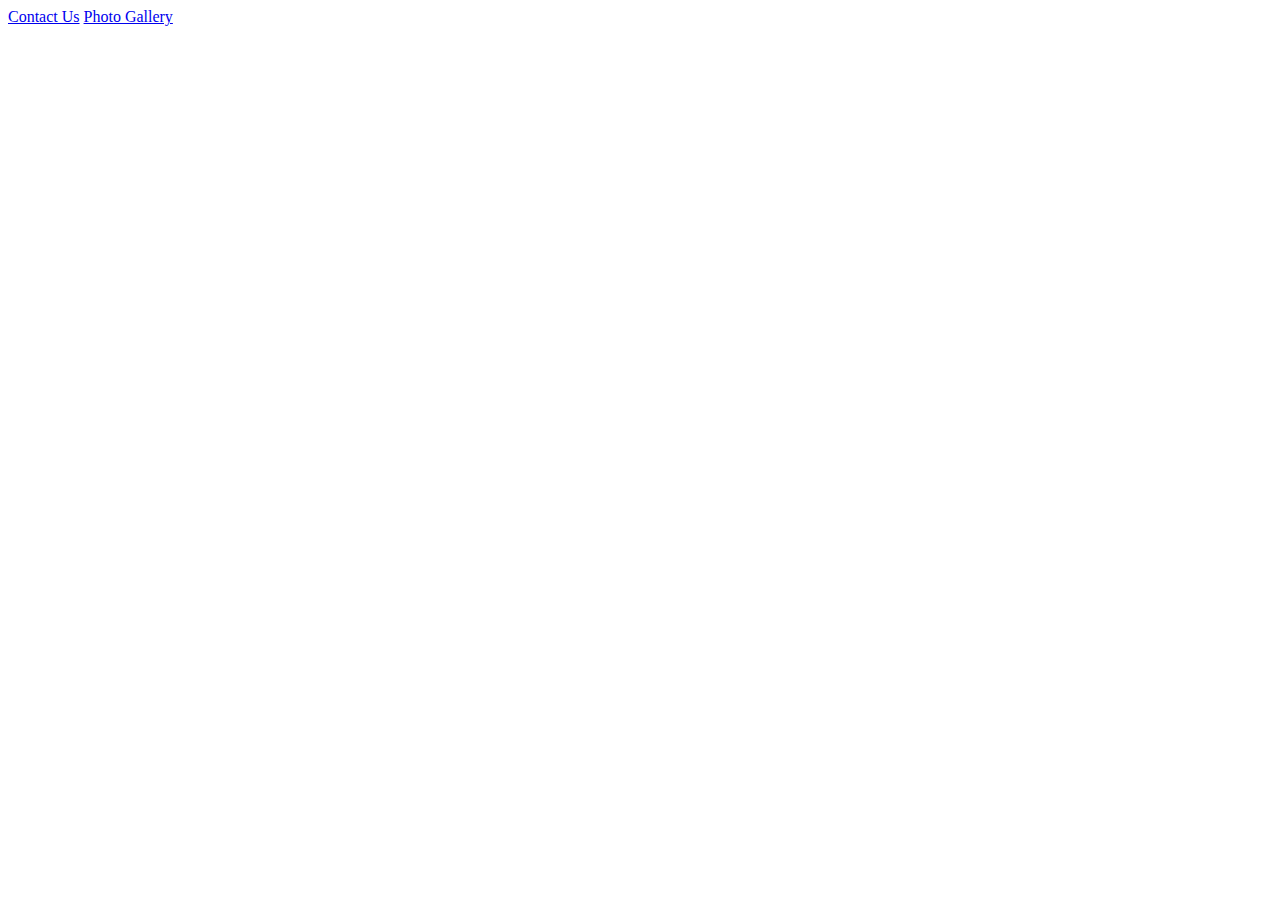
==== index.html @ 504cb94d "Built three main pages and added links to each one" ====
<!DOCTYPE html>
<html lang="en">
  <head>
    <meta charset="UTF-8" />
    <meta http-equiv="X-UA-Compatible" content="IE=edge" />
    <meta name="viewport" content="width=device-width, initial-scale=1.0" />
    <link rel="stylesheet" href="/src/styles.css" />
    <title>Croissant</title>
  </head>
  <body>
    <a href="/contact.html" class="">Contact Us</a>
    <a href="/photo.html" class="">Photo Gallery</a>
  </body>
</html>
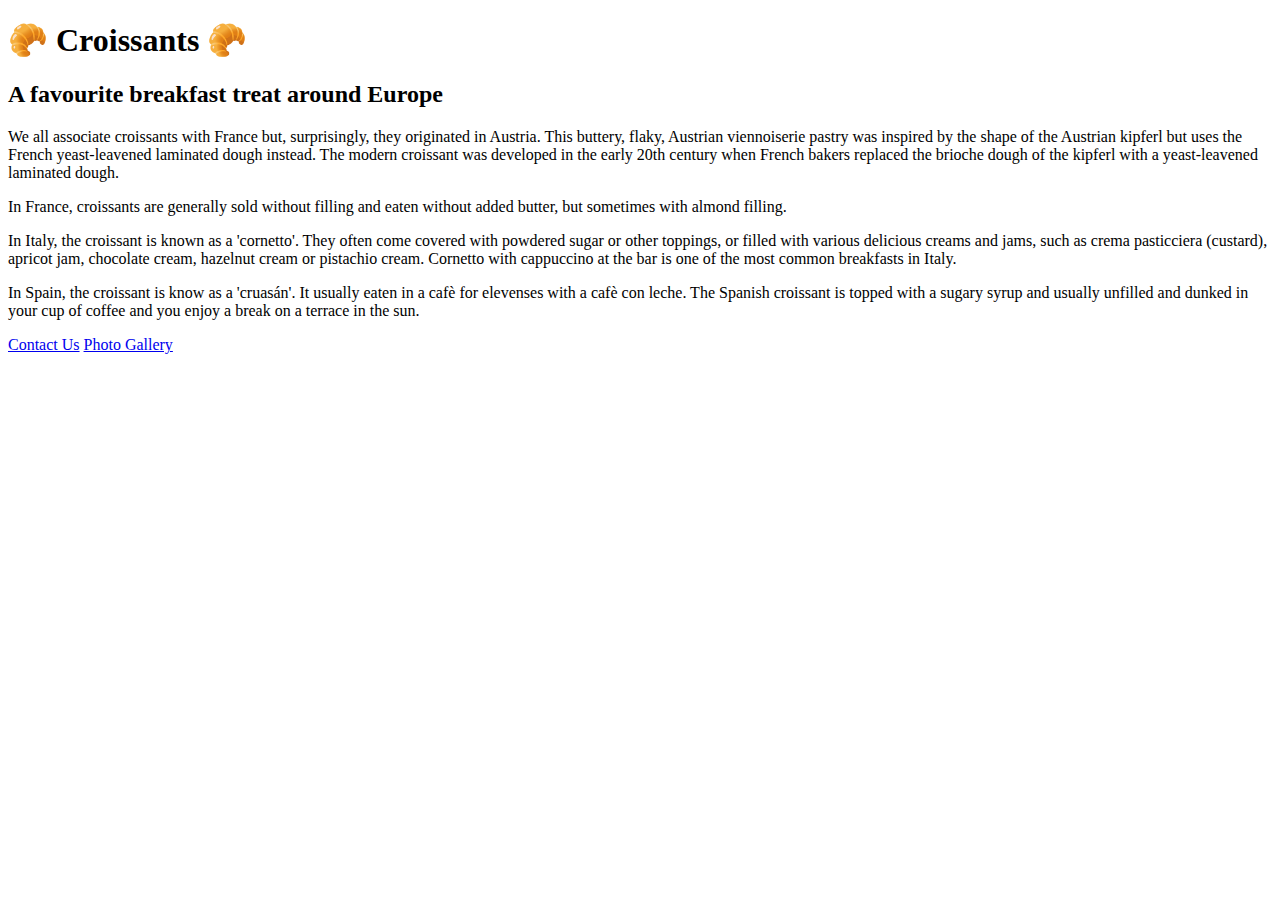
==== commit 6b340f08: "Added content and photos" ====
--- a/index.html
+++ b/index.html
@@ -4,10 +4,43 @@
     <meta charset="UTF-8" />
     <meta http-equiv="X-UA-Compatible" content="IE=edge" />
     <meta name="viewport" content="width=device-width, initial-scale=1.0" />
+    <link
+      href="https://cdn.jsdelivr.net/npm/bootstrap@5.3.0-alpha1/dist/css/bootstrap.min.css"
+      rel="stylesheet"
+      integrity="sha384-GLhlTQ8iRABdZLl6O3oVMWSktQOp6b7In1Zl3/Jr59b6EGGoI1aFkw7cmDA6j6gD"
+      crossorigin="anonymous"
+    />
     <link rel="stylesheet" href="/src/styles.css" />
     <title>Croissant</title>
   </head>
   <body>
+    <h1>🥐 Croissants 🥐</h1>
+    <h2>A favourite breakfast treat around Europe</h2>
+    <p>
+      We all associate croissants with France but, surprisingly, they originated
+      in Austria. This buttery, flaky, Austrian viennoiserie pastry was inspired
+      by the shape of the Austrian kipferl but uses the French yeast-leavened
+      laminated dough instead. The modern croissant was developed in the early
+      20th century when French bakers replaced the brioche dough of the kipferl
+      with a yeast-leavened laminated dough.
+    </p>
+    <p>
+      In France, croissants are generally sold without filling and eaten without
+      added butter, but sometimes with almond filling.
+    </p>
+    <p>
+      In Italy, the croissant is known as a 'cornetto'. They often come covered
+      with powdered sugar or other toppings, or filled with various delicious
+      creams and jams, such as crema pasticciera (custard), apricot jam,
+      chocolate cream, hazelnut cream or pistachio cream. Cornetto with
+      cappuccino at the bar is one of the most common breakfasts in Italy.
+    </p>
+    <p>
+      In Spain, the croissant is know as a 'cruasán'. It usually eaten in a cafè
+      for elevenses with a cafè con leche. The Spanish croissant is topped with
+      a sugary syrup and usually unfilled and dunked in your cup of coffee and
+      you enjoy a break on a terrace in the sun.
+    </p>
     <a href="/contact.html" class="">Contact Us</a>
     <a href="/photo.html" class="">Photo Gallery</a>
   </body>
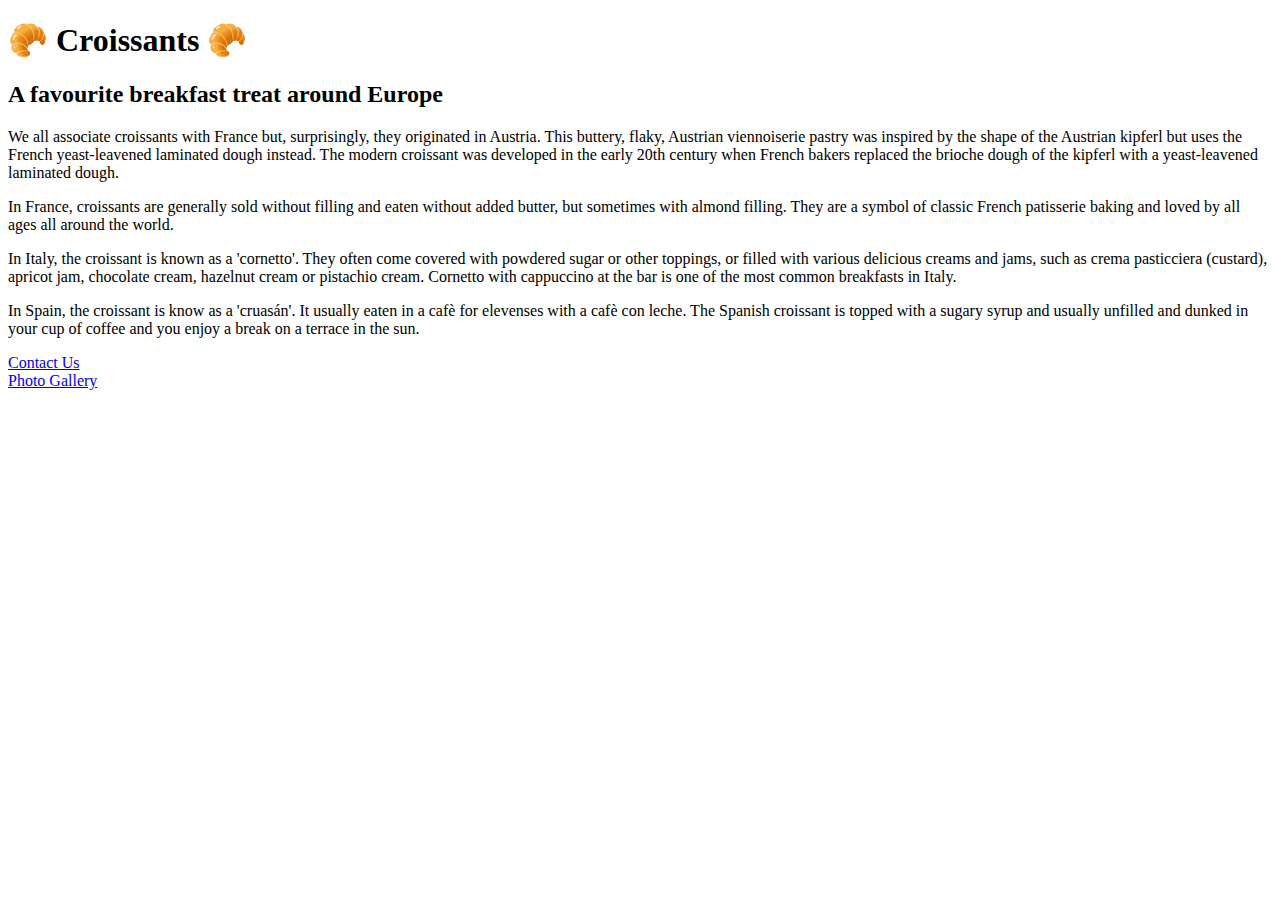
==== commit 3c341da9: "Added bootstrap styling" ====
--- a/index.html
+++ b/index.html
@@ -14,9 +14,9 @@
     <title>Croissant</title>
   </head>
   <body>
-    <h1>🥐 Croissants 🥐</h1>
-    <h2>A favourite breakfast treat around Europe</h2>
-    <p>
+    <h1 class="text-center mt-5">🥐 Croissants 🥐</h1>
+    <h2 class="text-center">A favourite breakfast treat around Europe</h2>
+    <p class="border border-3 rounded m-4 p-3">
       We all associate croissants with France but, surprisingly, they originated
       in Austria. This buttery, flaky, Austrian viennoiserie pastry was inspired
       by the shape of the Austrian kipferl but uses the French yeast-leavened
@@ -24,24 +24,44 @@
       20th century when French bakers replaced the brioche dough of the kipferl
       with a yeast-leavened laminated dough.
     </p>
-    <p>
-      In France, croissants are generally sold without filling and eaten without
-      added butter, but sometimes with almond filling.
-    </p>
-    <p>
-      In Italy, the croissant is known as a 'cornetto'. They often come covered
-      with powdered sugar or other toppings, or filled with various delicious
-      creams and jams, such as crema pasticciera (custard), apricot jam,
-      chocolate cream, hazelnut cream or pistachio cream. Cornetto with
-      cappuccino at the bar is one of the most common breakfasts in Italy.
-    </p>
-    <p>
-      In Spain, the croissant is know as a 'cruasán'. It usually eaten in a cafè
-      for elevenses with a cafè con leche. The Spanish croissant is topped with
-      a sugary syrup and usually unfilled and dunked in your cup of coffee and
-      you enjoy a break on a terrace in the sun.
-    </p>
-    <a href="/contact.html" class="">Contact Us</a>
-    <a href="/photo.html" class="">Photo Gallery</a>
+    <div class="container">
+      <div class="row">
+        <div class="col-sm-4">
+          <p>
+            In France, croissants are generally sold without filling and eaten
+            without added butter, but sometimes with almond filling. They are a
+            symbol of classic French patisserie baking and loved by all ages all
+            around the world.
+          </p>
+        </div>
+        <div class="col-sm-4">
+          <p>
+            In Italy, the croissant is known as a 'cornetto'. They often come
+            covered with powdered sugar or other toppings, or filled with
+            various delicious creams and jams, such as crema pasticciera
+            (custard), apricot jam, chocolate cream, hazelnut cream or pistachio
+            cream. Cornetto with cappuccino at the bar is one of the most common
+            breakfasts in Italy.
+          </p>
+        </div>
+        <div class="col-sm-4">
+          <p>
+            In Spain, the croissant is know as a 'cruasán'. It usually eaten in
+            a cafè for elevenses with a cafè con leche. The Spanish croissant is
+            topped with a sugary syrup and usually unfilled and dunked in your
+            cup of coffee and you enjoy a break on a terrace in the sun.
+          </p>
+        </div>
+      </div>
+
+      <div class="row">
+        <div class="col-sm-6 mt-5 text-center">
+          <a href="/contact.html" class="">Contact Us</a>
+        </div>
+        <div class="col-sm-6 mt-5 text-center">
+          <a href="/photo.html" class="">Photo Gallery</a>
+        </div>
+      </div>
+    </div>
   </body>
 </html>
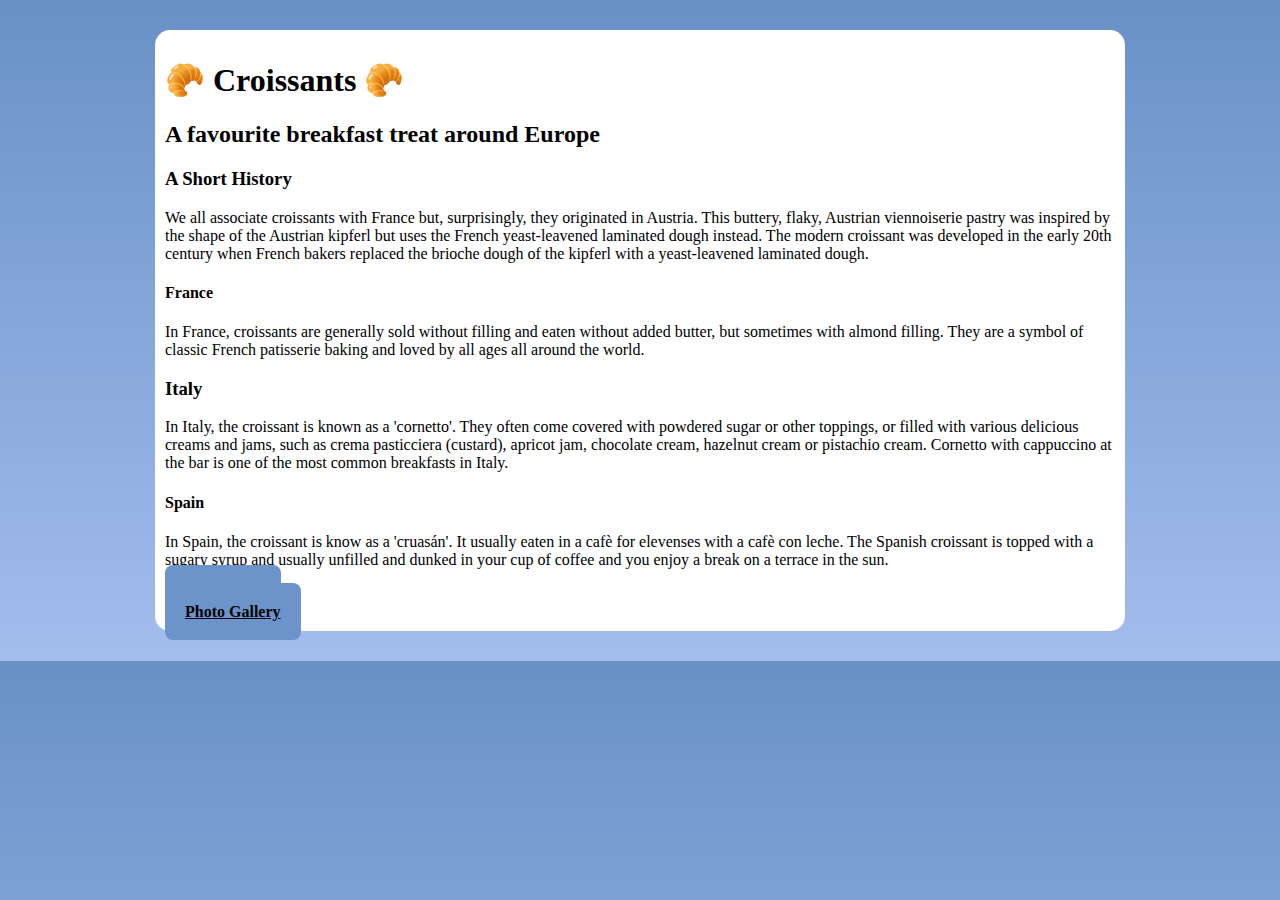
==== commit 5b06a990: "Added more styling details" ====
--- a/index.html
+++ b/index.html
@@ -14,52 +14,68 @@
     <title>Croissant</title>
   </head>
   <body>
-    <h1 class="text-center mt-5">🥐 Croissants 🥐</h1>
-    <h2 class="text-center">A favourite breakfast treat around Europe</h2>
-    <p class="border border-3 rounded m-4 p-3">
-      We all associate croissants with France but, surprisingly, they originated
-      in Austria. This buttery, flaky, Austrian viennoiserie pastry was inspired
-      by the shape of the Austrian kipferl but uses the French yeast-leavened
-      laminated dough instead. The modern croissant was developed in the early
-      20th century when French bakers replaced the brioche dough of the kipferl
-      with a yeast-leavened laminated dough.
-    </p>
-    <div class="container">
-      <div class="row">
-        <div class="col-sm-4">
-          <p>
-            In France, croissants are generally sold without filling and eaten
-            without added butter, but sometimes with almond filling. They are a
-            symbol of classic French patisserie baking and loved by all ages all
-            around the world.
-          </p>
+    <div class="main-container">
+      <h1 class="text-center m-4">🥐 Croissants 🥐</h1>
+      <h2 class="text-center m-2">A favourite breakfast treat around Europe</h2>
+
+      <div class="border border-3 rounded m-4 p-3">
+        <h3>A Short History</h3>
+        <p>
+          We all associate croissants with France but, surprisingly, they
+          originated in Austria. This buttery, flaky, Austrian viennoiserie
+          pastry was inspired by the shape of the Austrian kipferl but uses the
+          French yeast-leavened laminated dough instead. The modern croissant
+          was developed in the early 20th century when French bakers replaced
+          the brioche dough of the kipferl with a yeast-leavened laminated
+          dough.
+        </p>
+      </div>
+      <div class="container">
+        <div class="row">
+          <div class="col-sm-4">
+            <div class="border border-3 rounded m-2 p-3">
+              <h4 class="text-center">France</h4>
+              <p>
+                In France, croissants are generally sold without filling and
+                eaten without added butter, but sometimes with almond filling.
+                They are a symbol of classic French patisserie baking and loved
+                by all ages all around the world.
+              </p>
+            </div>
+          </div>
+          <div class="col-sm-4">
+            <div class="border border-3 rounded m-2 p-3">
+              <h3 class="text-center">Italy</h3>
+              <p>
+                In Italy, the croissant is known as a 'cornetto'. They often
+                come covered with powdered sugar or other toppings, or filled
+                with various delicious creams and jams, such as crema
+                pasticciera (custard), apricot jam, chocolate cream, hazelnut
+                cream or pistachio cream. Cornetto with cappuccino at the bar is
+                one of the most common breakfasts in Italy.
+              </p>
+            </div>
+          </div>
+          <div class="col-sm-4">
+            <div class="border border-3 rounded m-2 p-3">
+              <h4 class="text-center">Spain</h4>
+              <p>
+                In Spain, the croissant is know as a 'cruasán'. It usually eaten
+                in a cafè for elevenses with a cafè con leche. The Spanish
+                croissant is topped with a sugary syrup and usually unfilled and
+                dunked in your cup of coffee and you enjoy a break on a terrace
+                in the sun.
+              </p>
+            </div>
+          </div>
         </div>
-        <div class="col-sm-4">
-          <p>
-            In Italy, the croissant is known as a 'cornetto'. They often come
-            covered with powdered sugar or other toppings, or filled with
-            various delicious creams and jams, such as crema pasticciera
-            (custard), apricot jam, chocolate cream, hazelnut cream or pistachio
-            cream. Cornetto with cappuccino at the bar is one of the most common
-            breakfasts in Italy.
-          </p>
-        </div>
-        <div class="col-sm-4">
-          <p>
-            In Spain, the croissant is know as a 'cruasán'. It usually eaten in
-            a cafè for elevenses with a cafè con leche. The Spanish croissant is
-            topped with a sugary syrup and usually unfilled and dunked in your
-            cup of coffee and you enjoy a break on a terrace in the sun.
-          </p>
-        </div>
-      </div>
-
-      <div class="row">
-        <div class="col-sm-6 mt-5 text-center">
-          <a href="/contact.html" class="">Contact Us</a>
-        </div>
-        <div class="col-sm-6 mt-5 text-center">
-          <a href="/photo.html" class="">Photo Gallery</a>
+        <div class="row mt-4 mb-5">
+          <div class="col-sm-6 text-center mb-4">
+            <a href="/contact.html" class="btn btn-bd-primary">Contact Us</a>
+          </div>
+          <div class="col-sm-6 text-center">
+            <a href="/photo.html" class="btn btn-bd-primary">Photo Gallery</a>
+          </div>
         </div>
       </div>
     </div>
--- a/src/styles.css
+++ b/src/styles.css
@@ -0,0 +1,47 @@
+.main-container {
+  background: white;
+  border-radius: 15px;
+  margin: 30px auto;
+  max-width: 950px;
+  padding: 10px;
+}
+
+body {
+  background: linear-gradient(to top, #a3bded 0%, #6991c7 100%);
+}
+
+:root {
+  --primary-color: #6d94ca;
+}
+.btn-bd-primary {
+  font-weight: 600;
+  color: var(--bs-white);
+  background: var(--primary-color);
+  border-color: var(--primary-color);
+  border-radius: 0.5rem;
+  padding: 20px;
+}
+.btn-bd-primary:hover {
+  font-weight: 600;
+  color: var(--primary-color);
+  background: white;
+  border-color: var(--primary-color);
+  border-radius: 0.5rem;
+  padding: 20px;
+}
+
+.info-link {
+  text-decoration: none;
+  color: var(--primary-color);
+  font-size: 30px;
+}
+
+@media (max-width: 500px) {
+  .info-link {
+    font-size: 20px;
+  }
+}
+
+.contact-us {
+  font-size: 25px;
+}
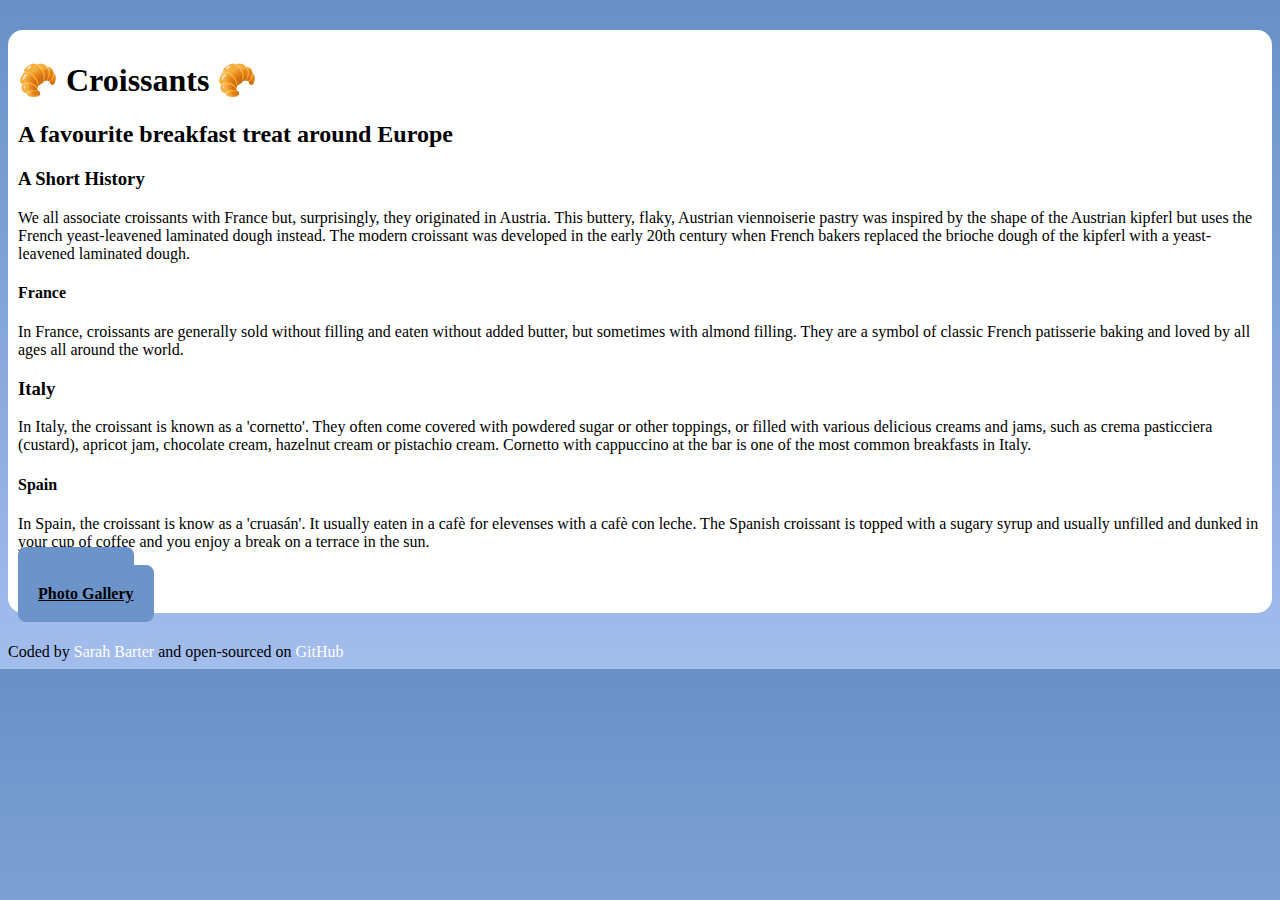
==== commit 35598168: "Added links to github and linkedin" ====
--- a/index.html
+++ b/index.html
@@ -79,5 +79,18 @@
         </div>
       </div>
     </div>
+    <div class="text-center mb-5">
+      Coded by
+      <a
+        href="https://www.linkedin.com/in/sarah-barter-6383b196/"
+        target="_blank"
+        class="bio-links"
+        >Sarah Barter</a
+      >
+      and open-sourced on
+      <a href="https://github.com/barty-s/Croissant" class="bio-links"
+        >GitHub</a
+      >
+    </div>
   </body>
 </html>
--- a/src/styles.css
+++ b/src/styles.css
@@ -2,7 +2,7 @@
   background: white;
   border-radius: 15px;
   margin: 30px auto;
-  max-width: 950px;
+  max-width: 1500px;
   padding: 10px;
 }
 
@@ -45,3 +45,11 @@
 .contact-us {
   font-size: 25px;
 }
+.bio-links {
+  color: white;
+  text-align: center;
+  text-decoration: none;
+}
+.bio-links:hover {
+  font-weight: bold;
+}
